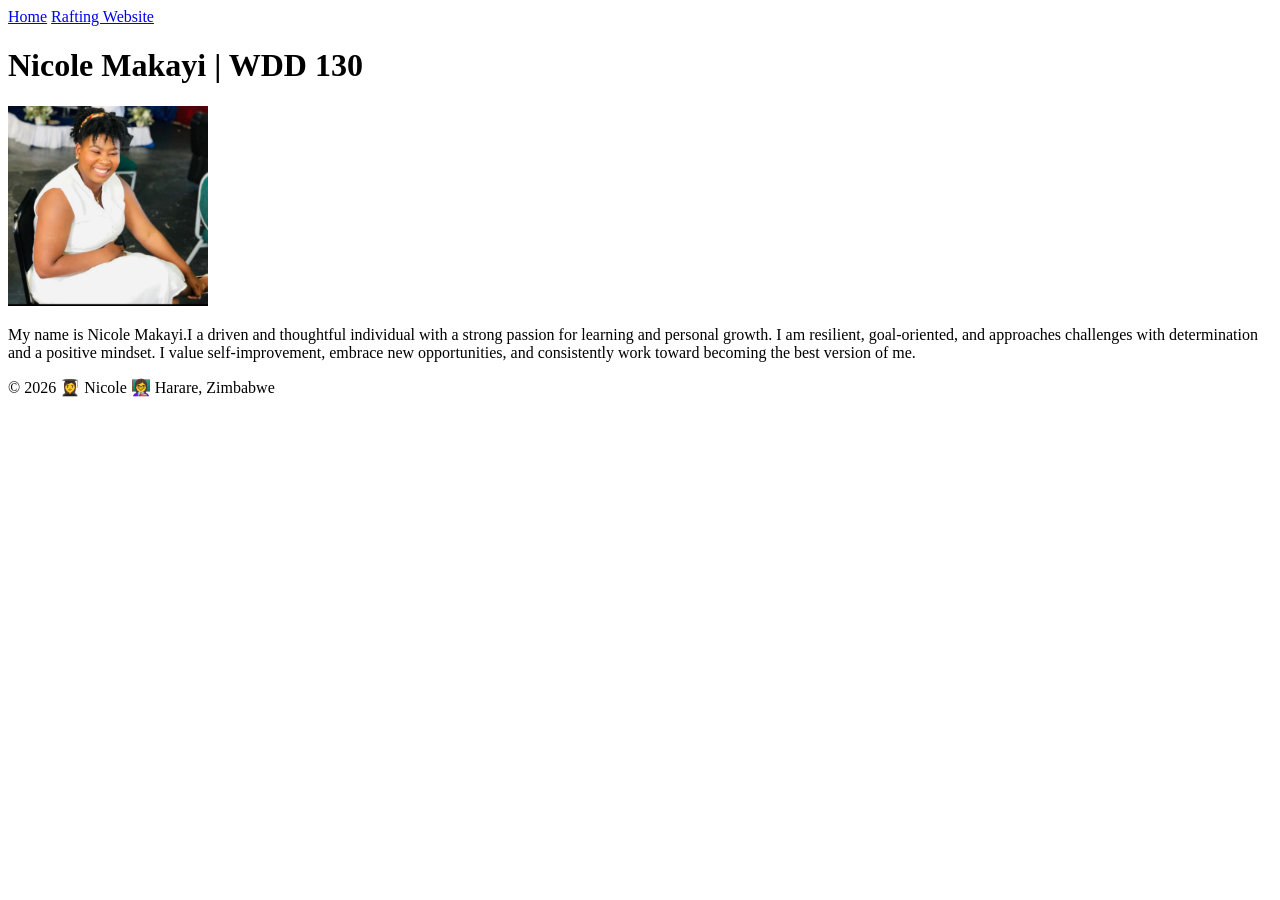
==== index.html @ 3db92d43 "profile-image" ====
<!DOCTYPE html>
<html lang="en">

<head>
    <meta charset="UTF-8">
    <meta name="viewport" content="width=device-width, initial-scale=1.0">
    <title>Nicole Makayi | WDD 130</title>
</head>

<body>
    <header>
        <nav>
            <a href="#">Home</a>
            <a href="#">Rafting Website</a>
        </nav>
    </header>
    <main>
        <h1>Nicole Makayi | WDD 130</h1>
        <img src="images/profile.jpg" alt="Nicole Makayi Profile Picture" width="200">
        <p>My name is Nicole Makayi.I a driven and thoughtful individual with a strong passion for
            learning and personal
            growth. I am resilient, goal-oriented, and approaches challenges with determination and
            a positive
            mindset. I value self-improvement, embrace new opportunities, and consistently work
            toward
            becoming the best version of me.</p>
    </main>
    <footer>
        <p>&copy; 2026 👩‍🎓 Nicole 👩‍🏫 Harare, Zimbabwe </p>
    </footer>
</body>

</html>

</body>

</html>
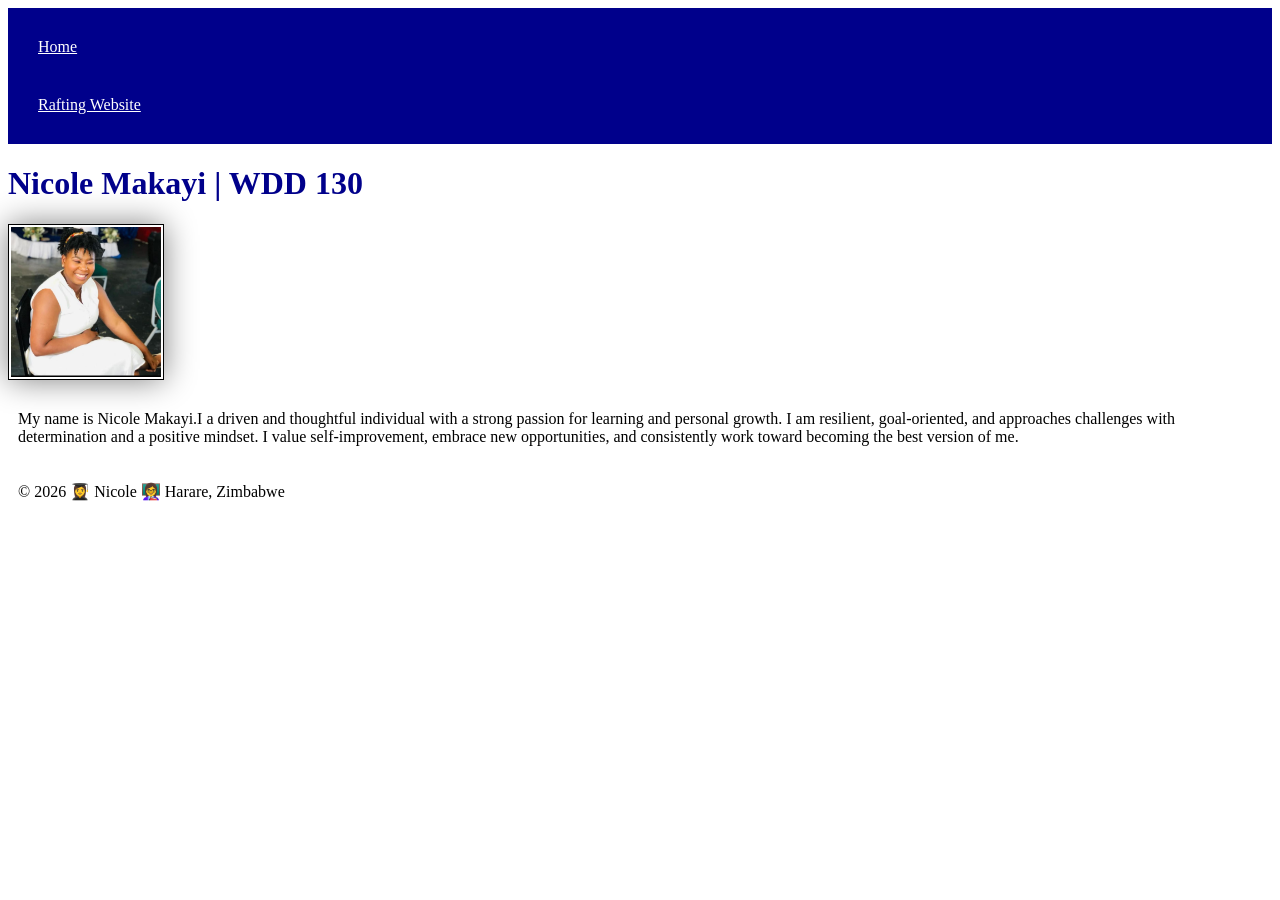
==== commit 9ee4afc5: "add" ====
--- a/index.html
+++ b/index.html
@@ -5,18 +5,19 @@
     <meta charset="UTF-8">
     <meta name="viewport" content="width=device-width, initial-scale=1.0">
     <title>Nicole Makayi | WDD 130</title>
+    <link rel="stylesheet" href="styles/styles.css">
 </head>
 
 <body>
     <header>
         <nav>
             <a href="#">Home</a>
-            <a href="#">Rafting Website</a>
+            <a href="wwr/">Rafting Website</a>
         </nav>
     </header>
     <main>
         <h1>Nicole Makayi | WDD 130</h1>
-        <img src="images/profile.jpg" alt="Nicole Makayi Profile Picture" width="200">
+        <img src="images/profile.jpg" alt="Potrait of Nicole Makayi" width="200">
         <p>My name is Nicole Makayi.I a driven and thoughtful individual with a strong passion for
             learning and personal
             growth. I am resilient, goal-oriented, and approaches challenges with determination and
@@ -30,8 +31,4 @@
     </footer>
 </body>
 
-</html>
-
-</body>
-
 </html>
--- a/styles/styles.css
+++ b/styles/styles.css
@@ -0,0 +1,26 @@
+nav {
+    background-color: darkblue;
+    padding: 10px;
+}
+
+nav a {
+    color: white;
+    display: block;
+    padding: 20px
+}
+
+h1 {
+    color: darkblue;
+}
+
+img {
+    width: 150px;
+    height: auto;
+    border: 1px solid black;
+    padding: 2px;
+    box-shadow: 0 0 30px gray;
+}
+
+p {
+    padding: 10px;
+}
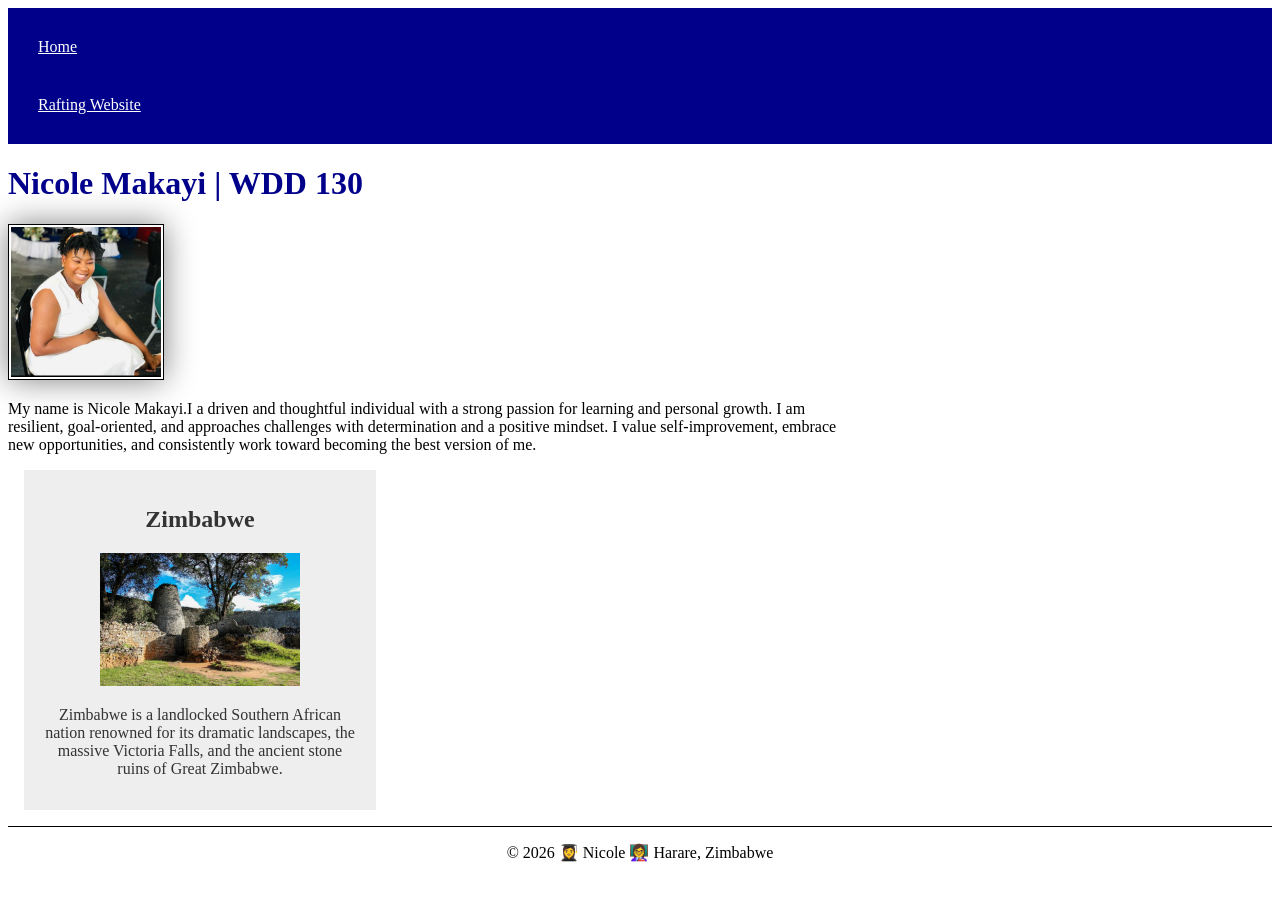
==== commit a0e475b9: "nicole zimbabwe" ====
--- a/index.html
+++ b/index.html
@@ -5,6 +5,9 @@
     <meta charset="UTF-8">
     <meta name="viewport" content="width=device-width, initial-scale=1.0">
     <title>Nicole Makayi | WDD 130</title>
+    <meta name="description"
+      content="My name is Nicole Makayi.I am student of BYUIDAHO studying Software development">
+    <meta name="author" content="Nicole Makayi">
     <link rel="stylesheet" href="styles/styles.css">
 </head>
 
@@ -26,6 +29,13 @@
             toward
             becoming the best version of me.</p>
     </main>
+    <aside>
+        <h2>Zimbabwe</h2>
+        <img src="images/zimbabwe.jpg" alt="Great Zimbabwe image">
+        <p>Zimbabwe is a landlocked Southern African nation renowned for its dramatic landscapes,
+            the massive
+            Victoria Falls, and the ancient stone ruins of Great Zimbabwe.</p>
+    </aside>
     <footer>
         <p>&copy; 2026 👩‍🎓 Nicole 👩‍🏫 Harare, Zimbabwe </p>
     </footer>
--- a/styles/styles.css
+++ b/styles/styles.css
@@ -1,3 +1,7 @@
+main {
+    max-width: 840px;
+}
+
 nav {
     background-color: darkblue;
     padding: 10px;
@@ -13,7 +17,12 @@
     color: darkblue;
 }
 
-img {
+aside img {
+    width: 200px;
+    height: auto;
+}
+
+main img {
     width: 150px;
     height: auto;
     border: 1px solid black;
@@ -22,5 +31,22 @@
 }
 
 p {
-    padding: 10px;
+    padding: 0;
+}
+
+aside {
+    width: 20rem;
+    margin: 1rem;
+    border: 1px solid rgb(0 0 0 / 0, 2);
+    /* 1️⃣ */
+    padding: 1rem;
+    background-color: #eee;
+    color: #333;
+    text-align: center;
+}
+
+footer {
+    margin-top: 15px;
+    border-top: 1px solid #000;
+    text-align: center;
 }
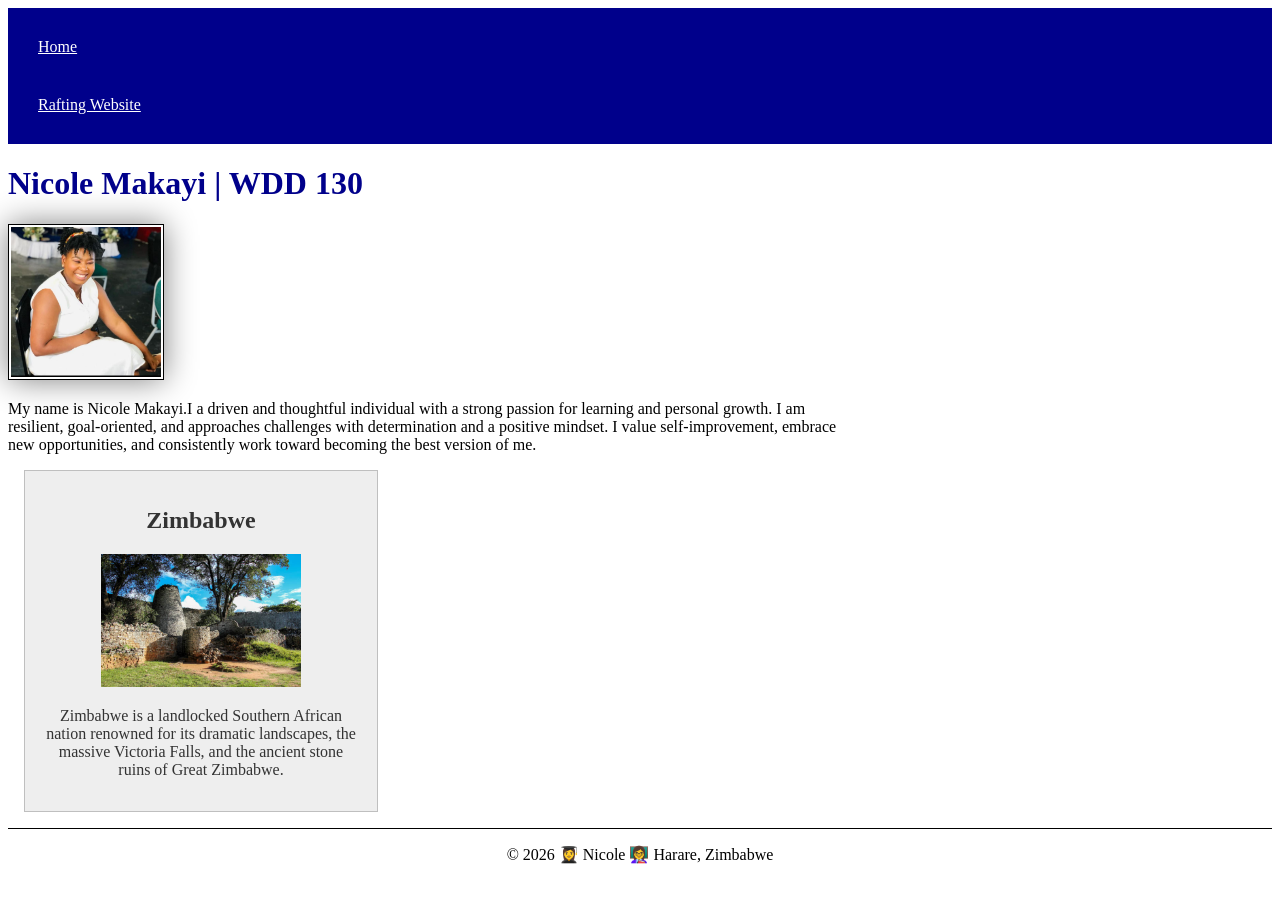
==== commit af220323: "contact" ====
--- a/index.html
+++ b/index.html
@@ -4,7 +4,7 @@
 <head>
     <meta charset="UTF-8">
     <meta name="viewport" content="width=device-width, initial-scale=1.0">
-    <title>Nicole Makayi | WDD 130</title>
+    <title>Nicole| WDD130</title>
     <meta name="description"
       content="My name is Nicole Makayi.I am student of BYUIDAHO studying Software development">
     <meta name="author" content="Nicole Makayi">
--- a/styles/styles.css
+++ b/styles/styles.css
@@ -1,7 +1,3 @@
-main {
-    max-width: 840px;
-}
-
 nav {
     background-color: darkblue;
     padding: 10px;
@@ -17,11 +13,6 @@
     color: darkblue;
 }
 
-aside img {
-    width: 200px;
-    height: auto;
-}
-
 main img {
     width: 150px;
     height: auto;
@@ -34,10 +25,14 @@
     padding: 0;
 }
 
+main {
+    max-width: 840px;
+}
+
 aside {
     width: 20rem;
     margin: 1rem;
-    border: 1px solid rgb(0 0 0 / 0, 2);
+    border: 1px solid rgb(0 0 0 / 0.2);
     /* 1️⃣ */
     padding: 1rem;
     background-color: #eee;
@@ -45,6 +40,11 @@
     text-align: center;
 }
 
+aside img {
+    width: 200px;
+    height: auto;
+}
+
 footer {
     margin-top: 15px;
     border-top: 1px solid #000;
